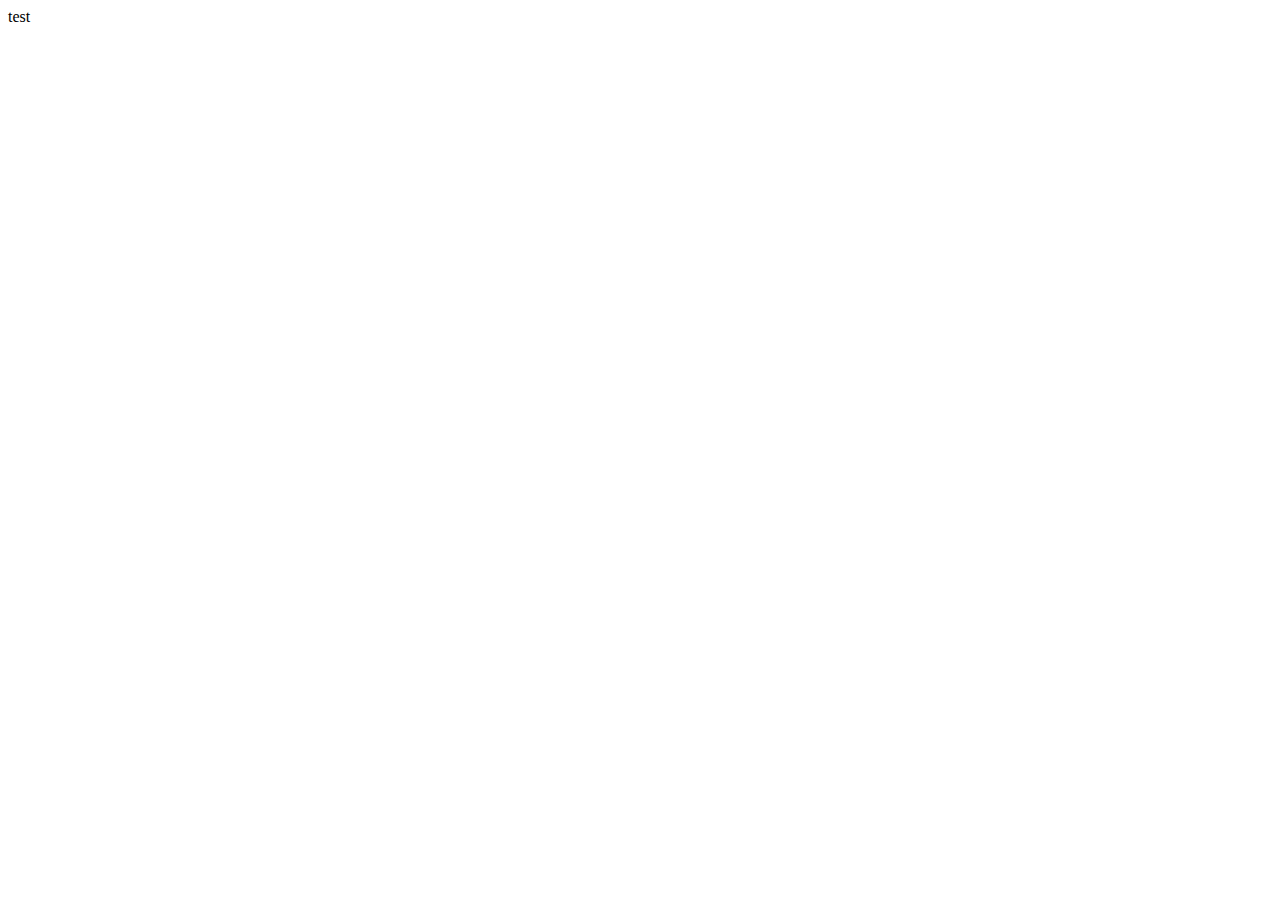
==== index.html @ 54ac57ce "initialised git repository" ====
<!DOCTYPE html>
<html lang="en">
<head>
    <meta charset="UTF-8">
    <meta http-equiv="X-UA-Compatible" content="IE=edge">
    <meta name="viewport" content="width=device-width, initial-scale=1.0">
    <title>Document</title>
</head>
<body>
    test
</body>
</html>
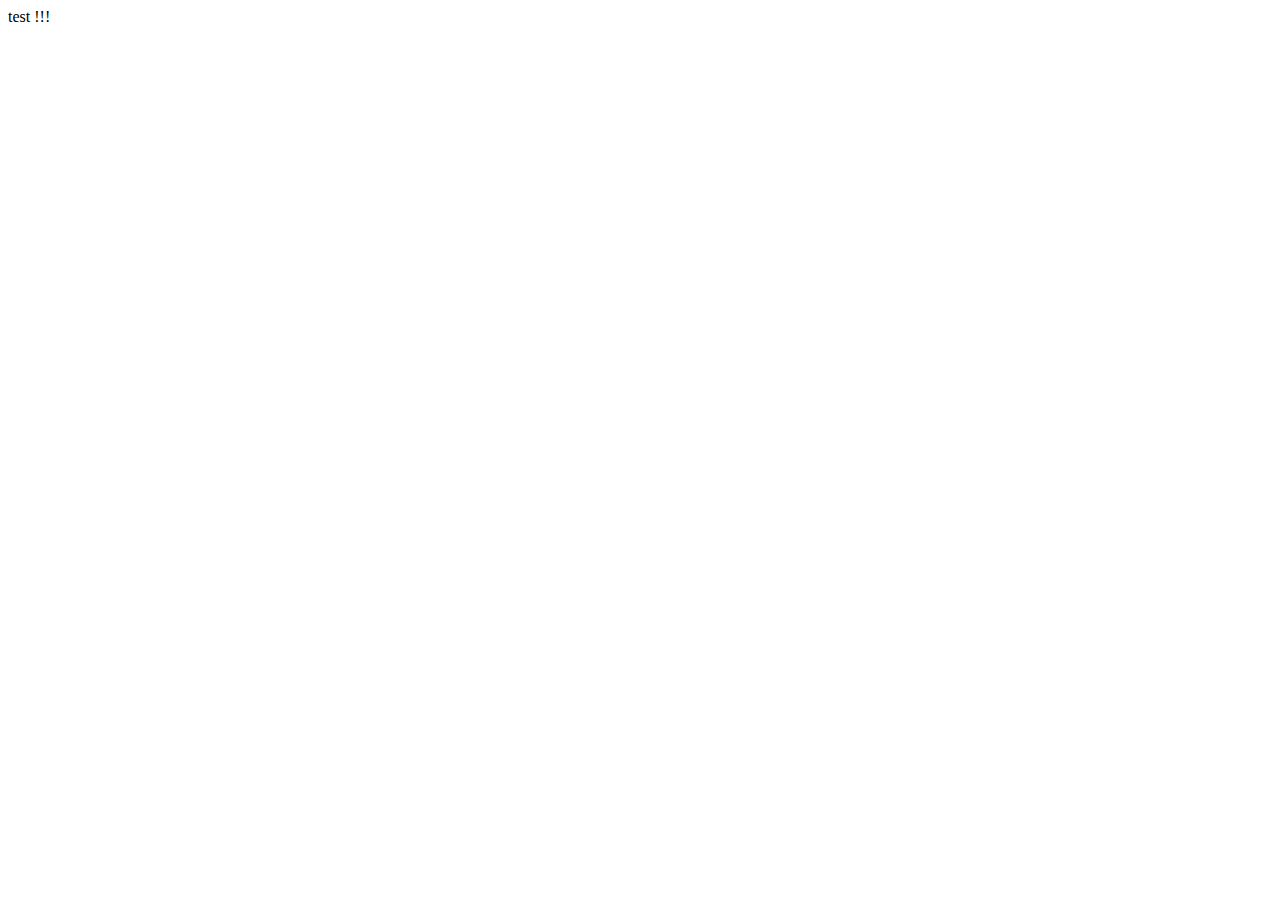
==== commit 67e5a42d: "changes to the test" ====
--- a/index.html
+++ b/index.html
@@ -7,8 +7,7 @@
     <title>Document</title>
 </head>
 <body>
-    test
+    test !!!
 </body>
 </html>
 
-
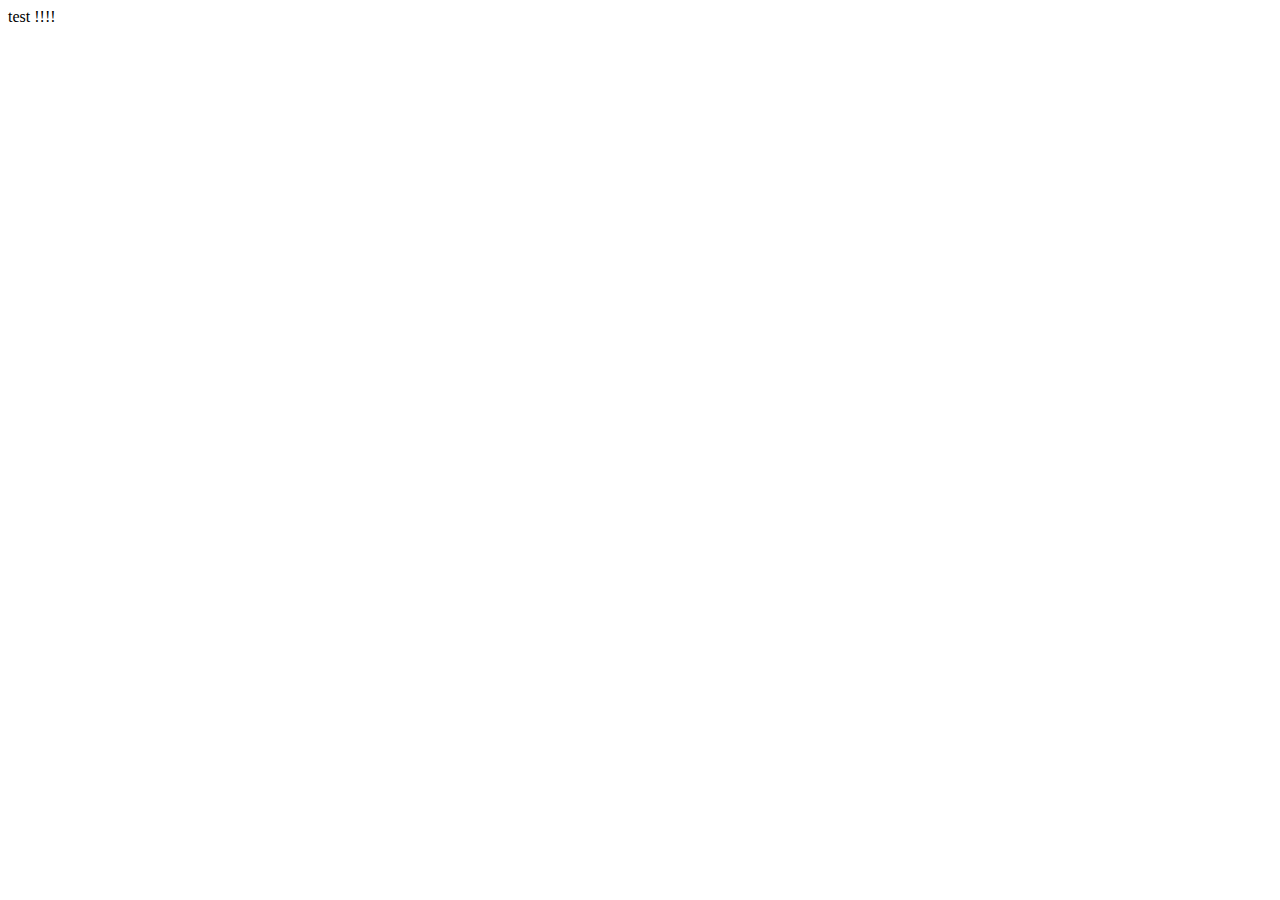
==== commit 67fe2357: "exclamation" ====
--- a/index.html
+++ b/index.html
@@ -7,7 +7,6 @@
     <title>Document</title>
 </head>
 <body>
-    test !!!
+    test !!!!
 </body>
-</html>
-
+</html>